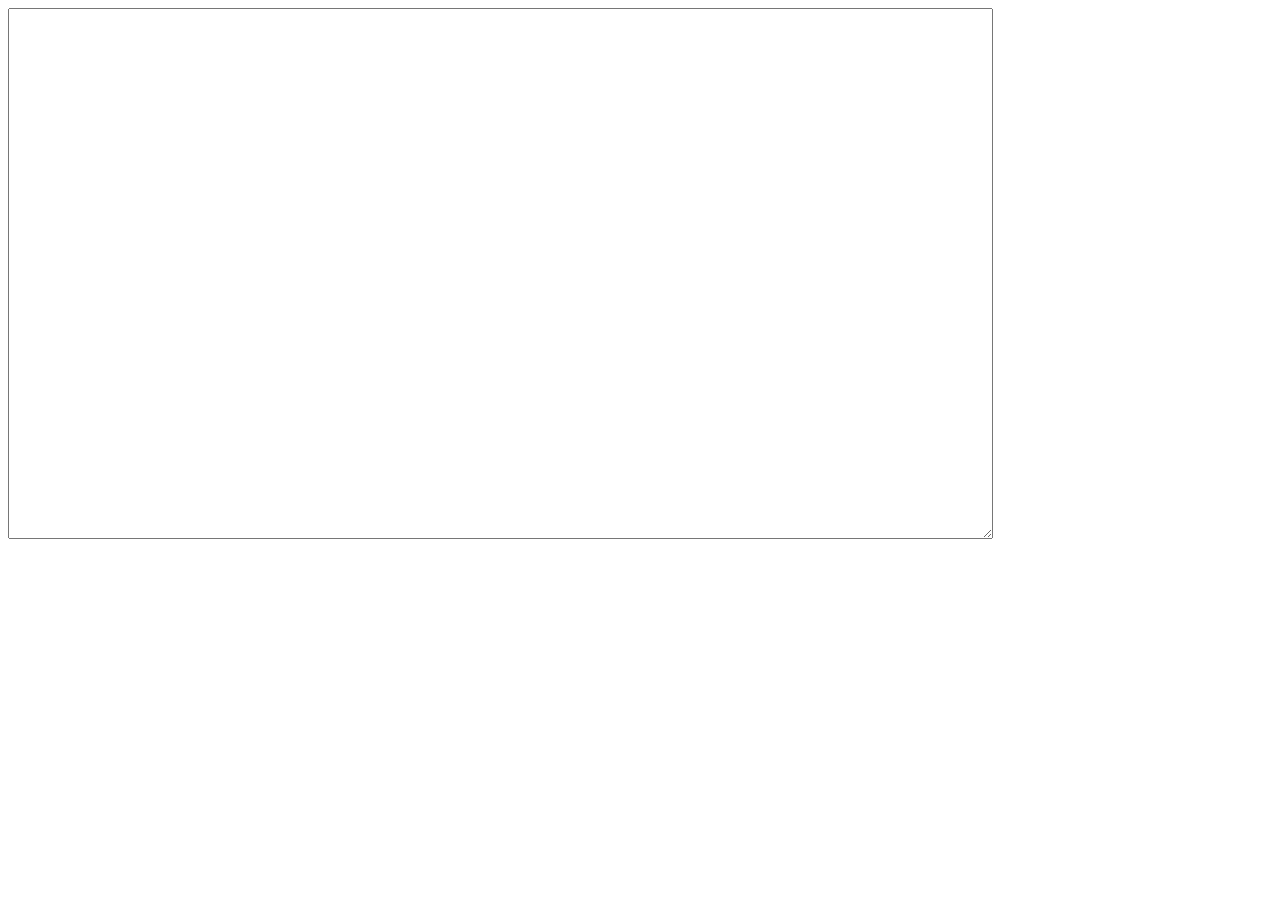
==== przyklad_kod.html @ 25f50afd "Add files via upload" ====
<html>
<head>
 <script type="text/javascript">
 function okno_zamknij()
 {
 window.close()
 }
 </script>
</head>

<body>
<form>
    <textarea name="mar" cols="120" rows="35 readonly">


    </textarea>
</form>
</body>
</html>
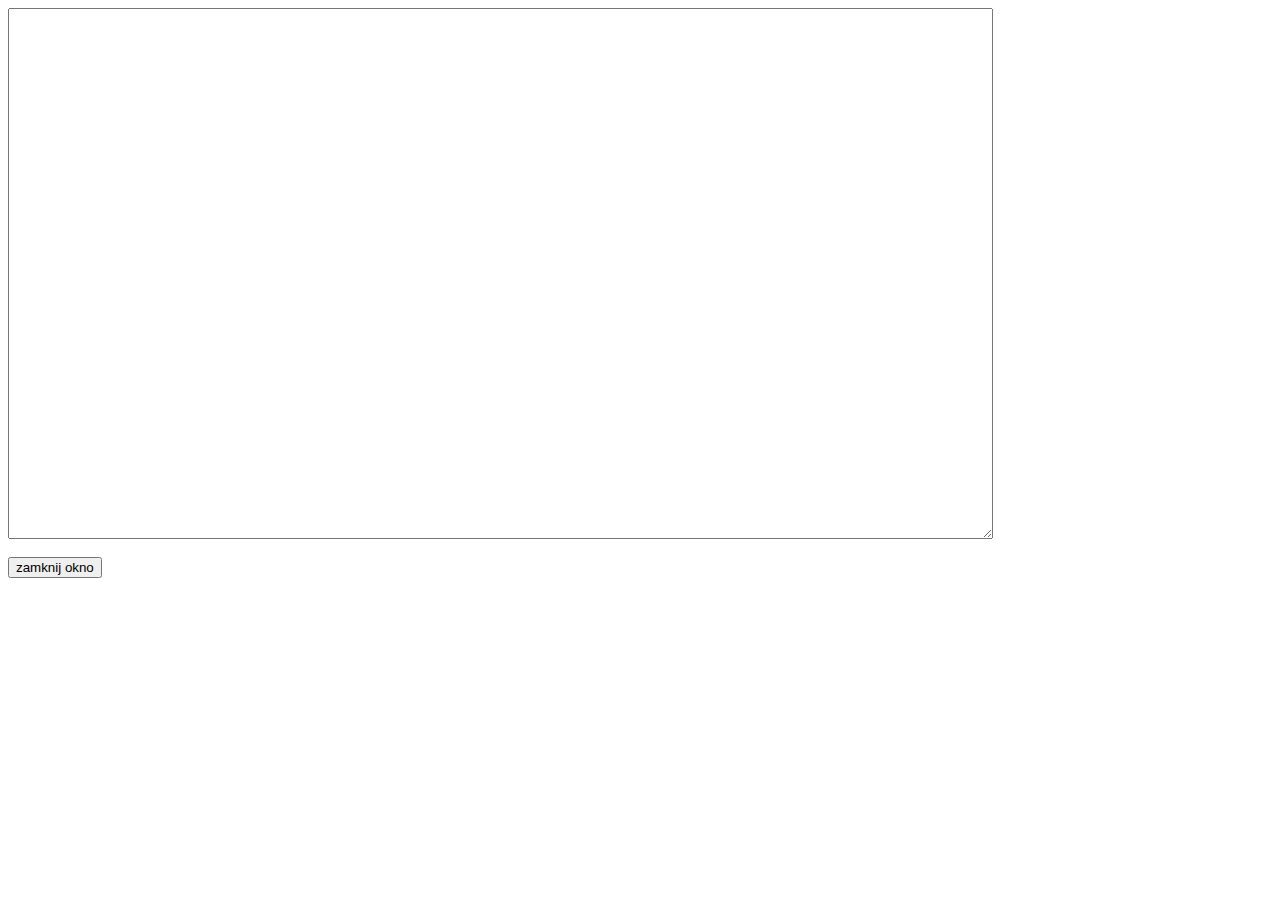
==== commit 9ef5586c: "Update przyklad_kod.html" ====
--- a/przyklad_kod.html
+++ b/przyklad_kod.html
@@ -1,19 +1,19 @@
 <html>
 <head>
- <script type="text/javascript">
- function okno_zamknij()
- {
- window.close()
- }
- </script>
+
+<script type="text/javascript">
+    function okno_zamknij() 
+    {window.close()}
+</script>
+
 </head>
 
 <body>
-<form>
     <textarea name="mar" cols="120" rows="35 readonly">
 
+    </textarea>
+<br><br>
+<button onclick="okno_zamknij()">zamknij okno</button>
 
-    </textarea>
-</form>
 </body>
-</html>+</html>
